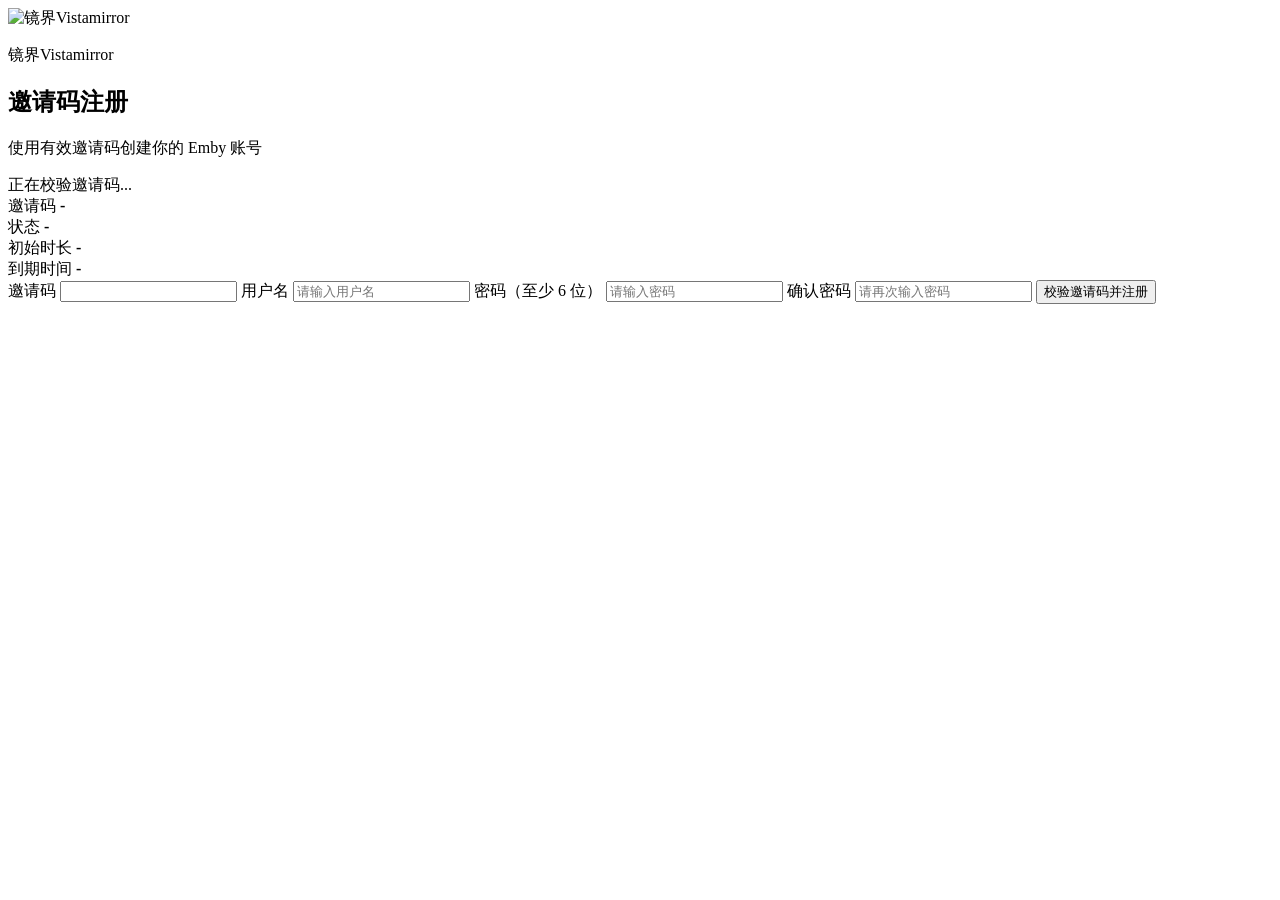
==== runtime/register.html @ ba7d47c8 "Initial commit - 镜界 Vistamirror Admin" ====
<!doctype html>
<html lang="zh-CN">
<head>
  <meta charset="utf-8">
  <meta name="viewport" content="width=device-width, initial-scale=1">
  <title>镜界Vistamirror - 邀请码注册</title>
  <meta name="description" content="使用邀请码注册 Emby 账号。">
  <link rel="icon" type="image/png" href="/logo.png?v=20260408-2030">
  <link rel="stylesheet" href="/register.css">
</head>
<body>
  <main class="register-page">
    <section class="register-shell">
      <header class="register-header">
        <div class="brand-wrap">
          <img src="/logo.png?v=20260408-2030" alt="镜界Vistamirror" class="brand-logo">
          <div class="brand-copy">
            <p class="brand-tag">镜界Vistamirror</p>
            <h1>邀请码注册</h1>
            <p>使用有效邀请码创建你的 Emby 账号</p>
          </div>
        </div>
      </header>

      <div id="register-message" class="message neutral">正在校验邀请码...</div>

      <section class="meta-section" aria-label="邀请码信息">
        <div class="meta-grid">
          <article class="meta-item">
            <span>邀请码</span>
            <strong id="invite-code-view">-</strong>
          </article>
          <article class="meta-item">
            <span>状态</span>
            <strong id="invite-status-view">-</strong>
          </article>
          <article class="meta-item">
            <span>初始时长</span>
            <strong id="invite-days-view">-</strong>
          </article>
          <article class="meta-item">
            <span>到期时间</span>
            <strong id="invite-expiry-view">-</strong>
          </article>
        </div>
      </section>

      <form id="register-form" class="register-form" novalidate>
        <label>
          <span>邀请码</span>
          <input id="invite-code-input" name="inviteCode" type="text" readonly>
        </label>
        <label>
          <span>用户名</span>
          <input id="username-input" name="username" type="text" minlength="2" autocomplete="username" placeholder="请输入用户名">
        </label>
        <label>
          <span>密码（至少 6 位）</span>
          <input id="password-input" name="password" type="password" minlength="6" autocomplete="new-password" placeholder="请输入密码">
        </label>
        <label>
          <span>确认密码</span>
          <input id="confirm-password-input" name="confirmPassword" type="password" minlength="6" autocomplete="new-password" placeholder="请再次输入密码">
        </label>
        <button id="register-submit" type="submit" class="submit-button">校验邀请码并注册</button>
      </form>
    </section>
  </main>

  <script src="/register.js"></script>
</body>
</html>
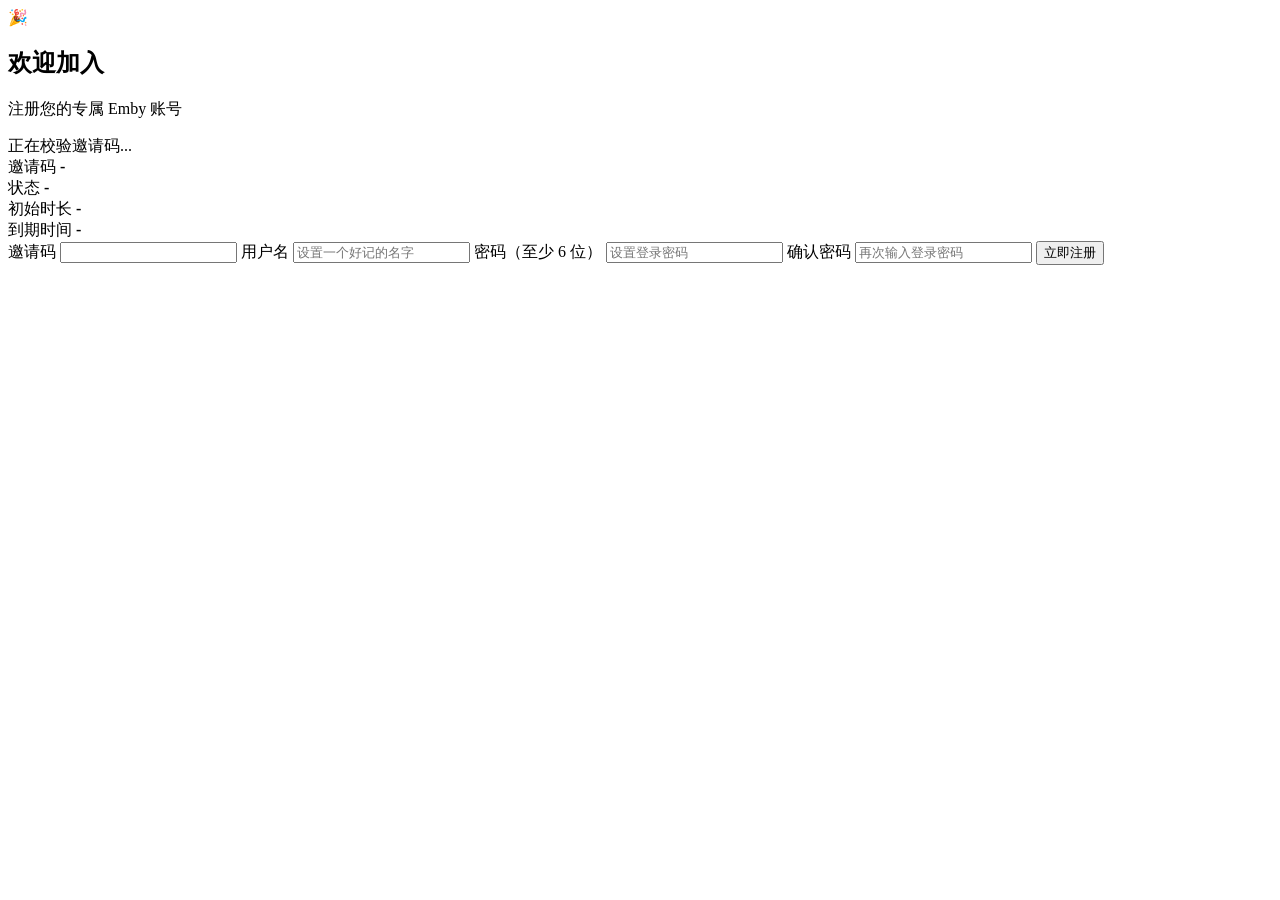
==== commit c6999702: "chore: prepare release pipeline and latest app updates" ====
--- a/runtime/register.html
+++ b/runtime/register.html
@@ -6,67 +6,106 @@
   <title>镜界Vistamirror - 邀请码注册</title>
   <meta name="description" content="使用邀请码注册 Emby 账号。">
   <link rel="icon" type="image/png" href="/logo.png?v=20260408-2030">
-  <link rel="stylesheet" href="/register.css">
+  <link rel="stylesheet" href="/register.css?v=20260516-meta-label-title">
 </head>
 <body>
   <main class="register-page">
     <section class="register-shell">
-      <header class="register-header">
-        <div class="brand-wrap">
-          <img src="/logo.png?v=20260408-2030" alt="镜界Vistamirror" class="brand-logo">
+      <div id="register-entry-view" class="register-entry-view">
+        <header class="register-header">
+          <div class="welcome-mark" aria-hidden="true">🎉</div>
           <div class="brand-copy">
-            <p class="brand-tag">镜界Vistamirror</p>
-            <h1>邀请码注册</h1>
-            <p>使用有效邀请码创建你的 Emby 账号</p>
+            <h1>欢迎加入</h1>
+            <p>注册您的专属 Emby 账号</p>
+          </div>
+        </header>
+
+        <div id="register-message" class="message neutral">正在校验邀请码...</div>
+
+        <section class="meta-section" aria-label="邀请码信息">
+          <div class="meta-grid">
+            <article class="meta-item">
+              <span>邀请码</span>
+              <strong id="invite-code-view">-</strong>
+            </article>
+            <article class="meta-item">
+              <span>状态</span>
+              <strong id="invite-status-view">-</strong>
+            </article>
+            <article class="meta-item">
+              <span>初始时长</span>
+              <strong id="invite-days-view">-</strong>
+            </article>
+            <article class="meta-item">
+              <span>到期时间</span>
+              <strong id="invite-expiry-view">-</strong>
+            </article>
+          </div>
+        </section>
+
+        <form id="register-form" class="register-form" novalidate>
+          <label>
+            <span>邀请码</span>
+            <input id="invite-code-input" name="inviteCode" type="text" readonly>
+          </label>
+          <label>
+            <span>用户名</span>
+            <input id="username-input" name="username" type="text" minlength="2" autocomplete="username" placeholder="设置一个好记的名字">
+          </label>
+          <label>
+            <span>密码（至少 6 位）</span>
+            <input id="password-input" name="password" type="password" minlength="6" autocomplete="new-password" placeholder="设置登录密码">
+          </label>
+          <label>
+            <span>确认密码</span>
+            <input id="confirm-password-input" name="confirmPassword" type="password" minlength="6" autocomplete="new-password" placeholder="再次输入登录密码">
+          </label>
+          <button id="register-submit" type="submit" class="submit-button">立即注册</button>
+        </form>
+      </div>
+
+      <section id="register-success-view" class="success-view" aria-label="注册成功" hidden>
+        <div class="success-check" aria-hidden="true">✓</div>
+        <h2>注册成功!</h2>
+        <p class="success-subtitle">请截图保存账号，并在下方选择节点登录</p>
+
+        <div class="success-account-card">
+          <div class="success-credential-grid">
+            <article class="success-credential">
+              <span>👤 用户名</span>
+              <div class="success-copy-row">
+                <strong id="success-username">-</strong>
+                <button id="success-copy-username" type="button" aria-label="复制用户名">⧉</button>
+              </div>
+            </article>
+            <article class="success-credential">
+              <span>🔑 密码</span>
+              <div class="success-copy-row">
+                <strong id="success-password">-</strong>
+                <button id="success-copy-password" type="button" aria-label="复制密码">⧉</button>
+              </div>
+            </article>
+          </div>
+
+          <div class="success-divider"></div>
+
+          <div class="success-node-section">
+            <h3>📡 可访问节点</h3>
+            <div id="success-node-list" class="success-node-list"></div>
           </div>
         </div>
-      </header>
 
-      <div id="register-message" class="message neutral">正在校验邀请码...</div>
+        <div class="success-tip">
+          <span aria-hidden="true">i</span>
+          <strong>请妥善保管您的账号密码。</strong>
+        </div>
 
-      <section class="meta-section" aria-label="邀请码信息">
-        <div class="meta-grid">
-          <article class="meta-item">
-            <span>邀请码</span>
-            <strong id="invite-code-view">-</strong>
-          </article>
-          <article class="meta-item">
-            <span>状态</span>
-            <strong id="invite-status-view">-</strong>
-          </article>
-          <article class="meta-item">
-            <span>初始时长</span>
-            <strong id="invite-days-view">-</strong>
-          </article>
-          <article class="meta-item">
-            <span>到期时间</span>
-            <strong id="invite-expiry-view">-</strong>
-          </article>
-        </div>
+        <p id="success-feedback" class="success-feedback" aria-live="polite"></p>
+        <button id="success-open-emby" type="button" class="success-open-button">打开 Emby 登录</button>
       </section>
-
-      <form id="register-form" class="register-form" novalidate>
-        <label>
-          <span>邀请码</span>
-          <input id="invite-code-input" name="inviteCode" type="text" readonly>
-        </label>
-        <label>
-          <span>用户名</span>
-          <input id="username-input" name="username" type="text" minlength="2" autocomplete="username" placeholder="请输入用户名">
-        </label>
-        <label>
-          <span>密码（至少 6 位）</span>
-          <input id="password-input" name="password" type="password" minlength="6" autocomplete="new-password" placeholder="请输入密码">
-        </label>
-        <label>
-          <span>确认密码</span>
-          <input id="confirm-password-input" name="confirmPassword" type="password" minlength="6" autocomplete="new-password" placeholder="请再次输入密码">
-        </label>
-        <button id="register-submit" type="submit" class="submit-button">校验邀请码并注册</button>
-      </form>
     </section>
   </main>
 
-  <script src="/register.js"></script>
+  <script src="/register.js?v=20260516-meta-label-title"></script>
 </body>
 </html>
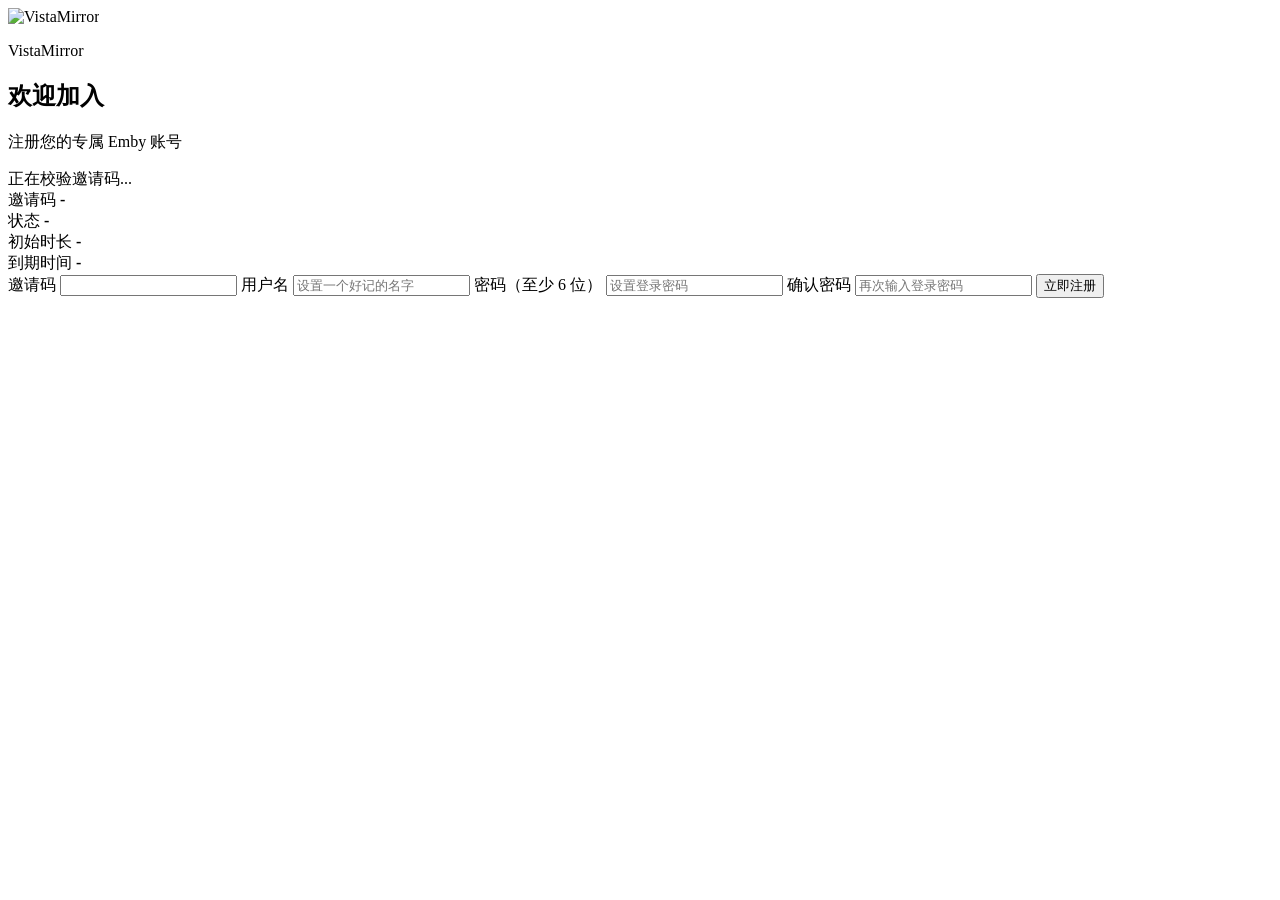
==== commit 4f3f2edb: "完成 AI Runtime 与封面工坊阶段性重构 收口 AI 运行时与媒体服务适配，补齐缺集、目录查询和通知平台能力。  新增封面工坊、字体资源与 Emby 封面处理链路，并完善桌面端界面交互。  已" ====
--- a/runtime/register.html
+++ b/runtime/register.html
@@ -3,20 +3,26 @@
 <head>
   <meta charset="utf-8">
   <meta name="viewport" content="width=device-width, initial-scale=1">
-  <title>镜界Vistamirror - 邀请码注册</title>
+  <title>VistaMirror - 邀请码注册</title>
   <meta name="description" content="使用邀请码注册 Emby 账号。">
-  <link rel="icon" type="image/png" href="/logo.png?v=20260408-2030">
+  <link rel="icon" type="image/svg+xml" href="/assets/branding/favicon.svg?v=20260625-vm-brand">
+  <link rel="apple-touch-icon" href="/assets/branding/apple-touch-icon.png?v=20260625-vm-brand">
+  <link rel="manifest" href="/manifest.webmanifest?v=20260625-vm-brand">
   <link rel="stylesheet" href="/register.css?v=20260516-meta-label-title">
+  <script src="/brand-theme.js?v=20260625-vm-brand"></script>
 </head>
 <body>
   <main class="register-page">
     <section class="register-shell">
       <div id="register-entry-view" class="register-entry-view">
         <header class="register-header">
-          <div class="welcome-mark" aria-hidden="true">🎉</div>
-          <div class="brand-copy">
-            <h1>欢迎加入</h1>
-            <p>注册您的专属 Emby 账号</p>
+          <div class="brand-wrap">
+            <img class="brand-logo" src="/assets/branding/logo-light.svg?v=20260625-vm-brand" data-brand-logo-img alt="VistaMirror">
+            <div class="brand-copy">
+              <p class="brand-tag">VistaMirror</p>
+              <h1>欢迎加入</h1>
+              <p>注册您的专属 Emby 账号</p>
+            </div>
           </div>
         </header>
 
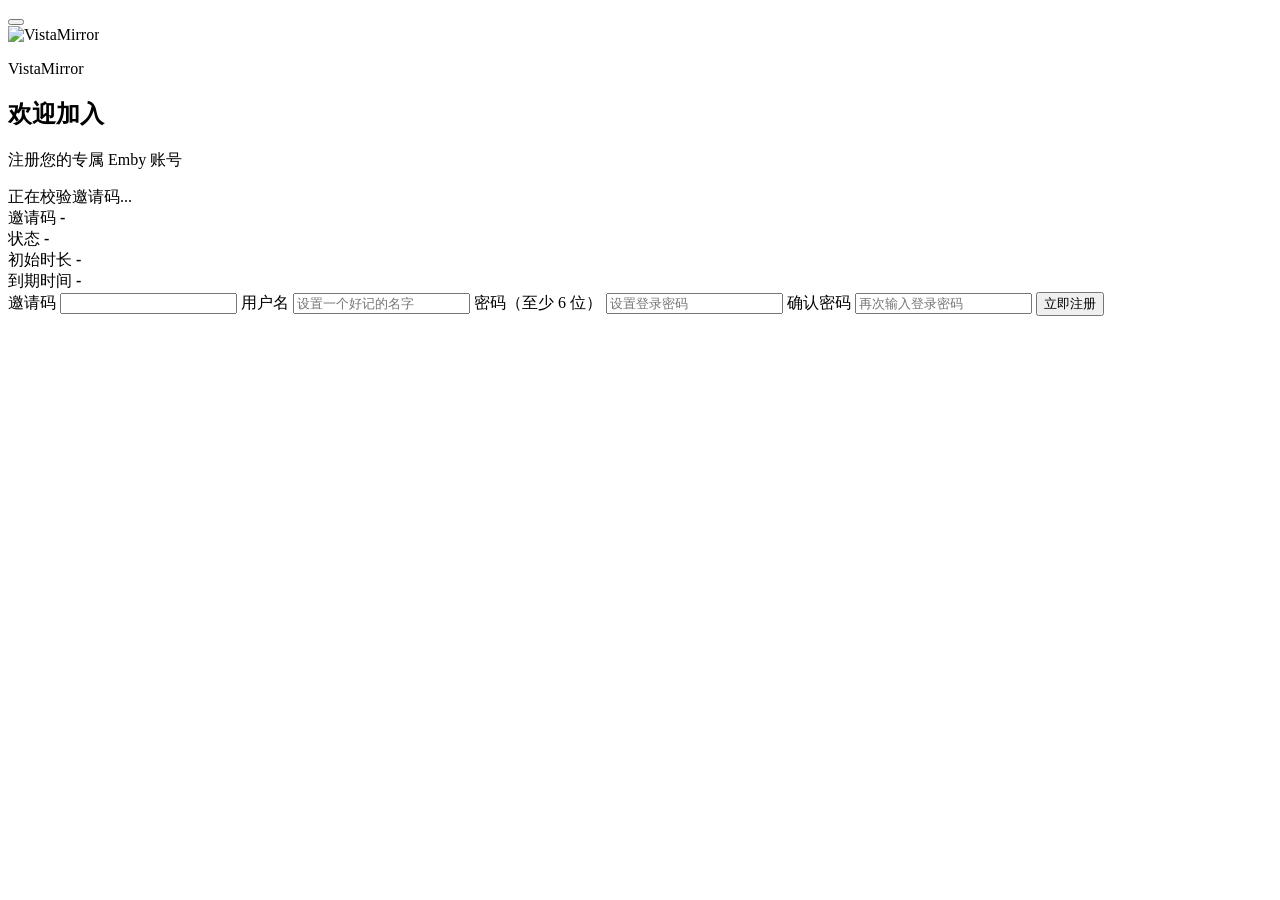
==== commit df3def07: "新增整站极光影院主题与深浅色切换 统一导航、业务页面、配置弹窗与登录注册页的主题配色，加入影院背景及小屏适配，保留现有业务流程。  补充主题说明及示例截图；38 项前端测试、JavaScript 语法" ====
--- a/runtime/register.html
+++ b/runtime/register.html
@@ -8,10 +8,13 @@
   <link rel="icon" type="image/svg+xml" href="/assets/branding/favicon.svg?v=20260625-vm-brand">
   <link rel="apple-touch-icon" href="/assets/branding/apple-touch-icon.png?v=20260625-vm-brand">
   <link rel="manifest" href="/manifest.webmanifest?v=20260625-vm-brand">
-  <link rel="stylesheet" href="/register.css?v=20260516-meta-label-title">
+  <link rel="stylesheet" href="/register.css?v=20260915-ui-1">
   <script src="/brand-theme.js?v=20260625-vm-brand"></script>
+  <link rel="stylesheet" href="/aurora.css?v=20260921-1">
+  <script src="/aurora.js?v=20260921-1"></script>
 </head>
 <body>
+  <button class="auth-theme-toggle" data-theme-toggle type="button" aria-label="切换浅色主题" aria-pressed="true"></button>
   <main class="register-page">
     <section class="register-shell">
       <div id="register-entry-view" class="register-entry-view">
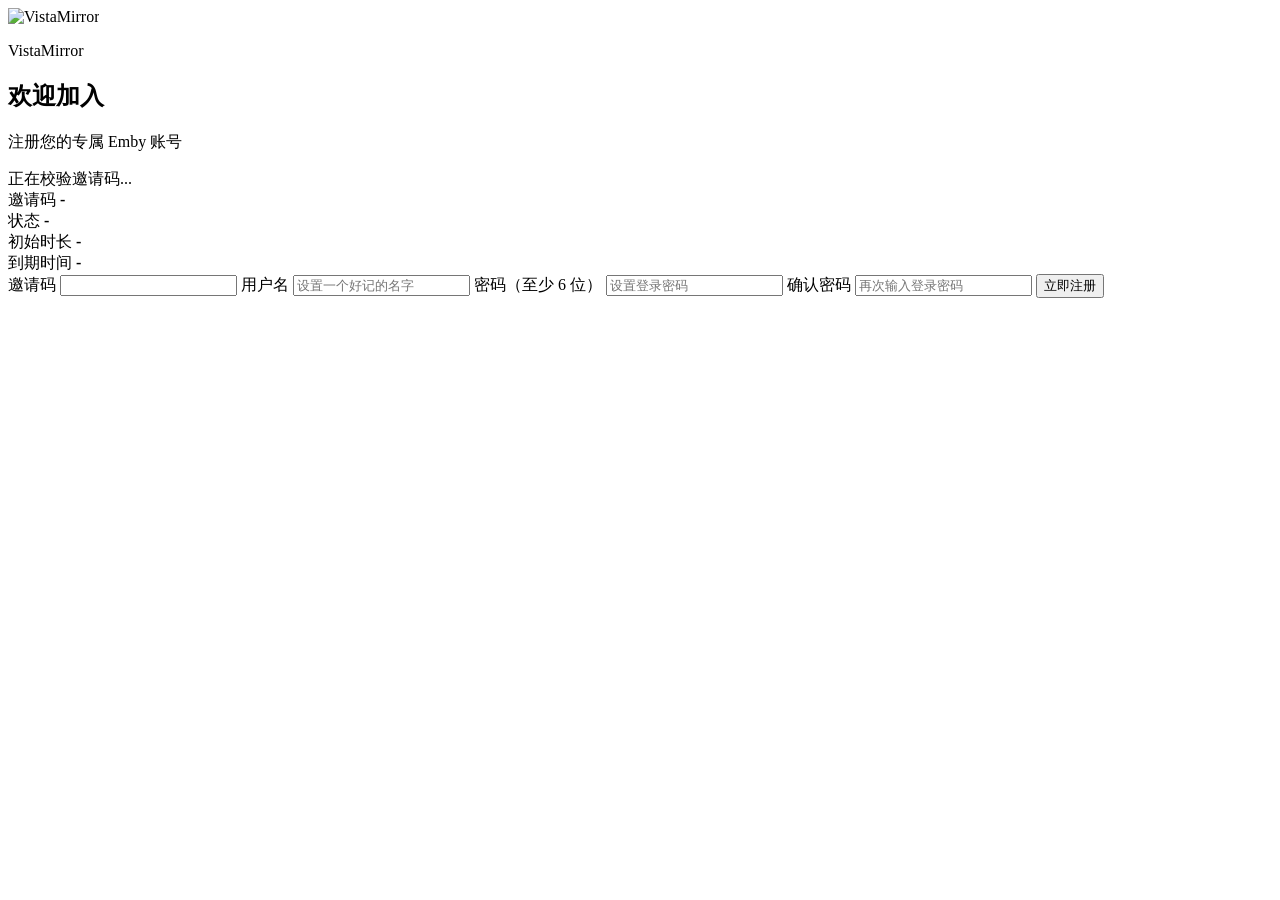
==== commit 40279d40: "回退界面到 309b4e8 版本 撤销极光影院主题与深浅色切换，恢复 309b4e86ee72401afa1e5c41c970f2306910d011 的项目代码。保留历史提交和本地运行数据。" ====
--- a/runtime/register.html
+++ b/runtime/register.html
@@ -10,11 +10,8 @@
   <link rel="manifest" href="/manifest.webmanifest?v=20260625-vm-brand">
   <link rel="stylesheet" href="/register.css?v=20260915-ui-1">
   <script src="/brand-theme.js?v=20260625-vm-brand"></script>
-  <link rel="stylesheet" href="/aurora.css?v=20260921-1">
-  <script src="/aurora.js?v=20260921-1"></script>
 </head>
 <body>
-  <button class="auth-theme-toggle" data-theme-toggle type="button" aria-label="切换浅色主题" aria-pressed="true"></button>
   <main class="register-page">
     <section class="register-shell">
       <div id="register-entry-view" class="register-entry-view">
